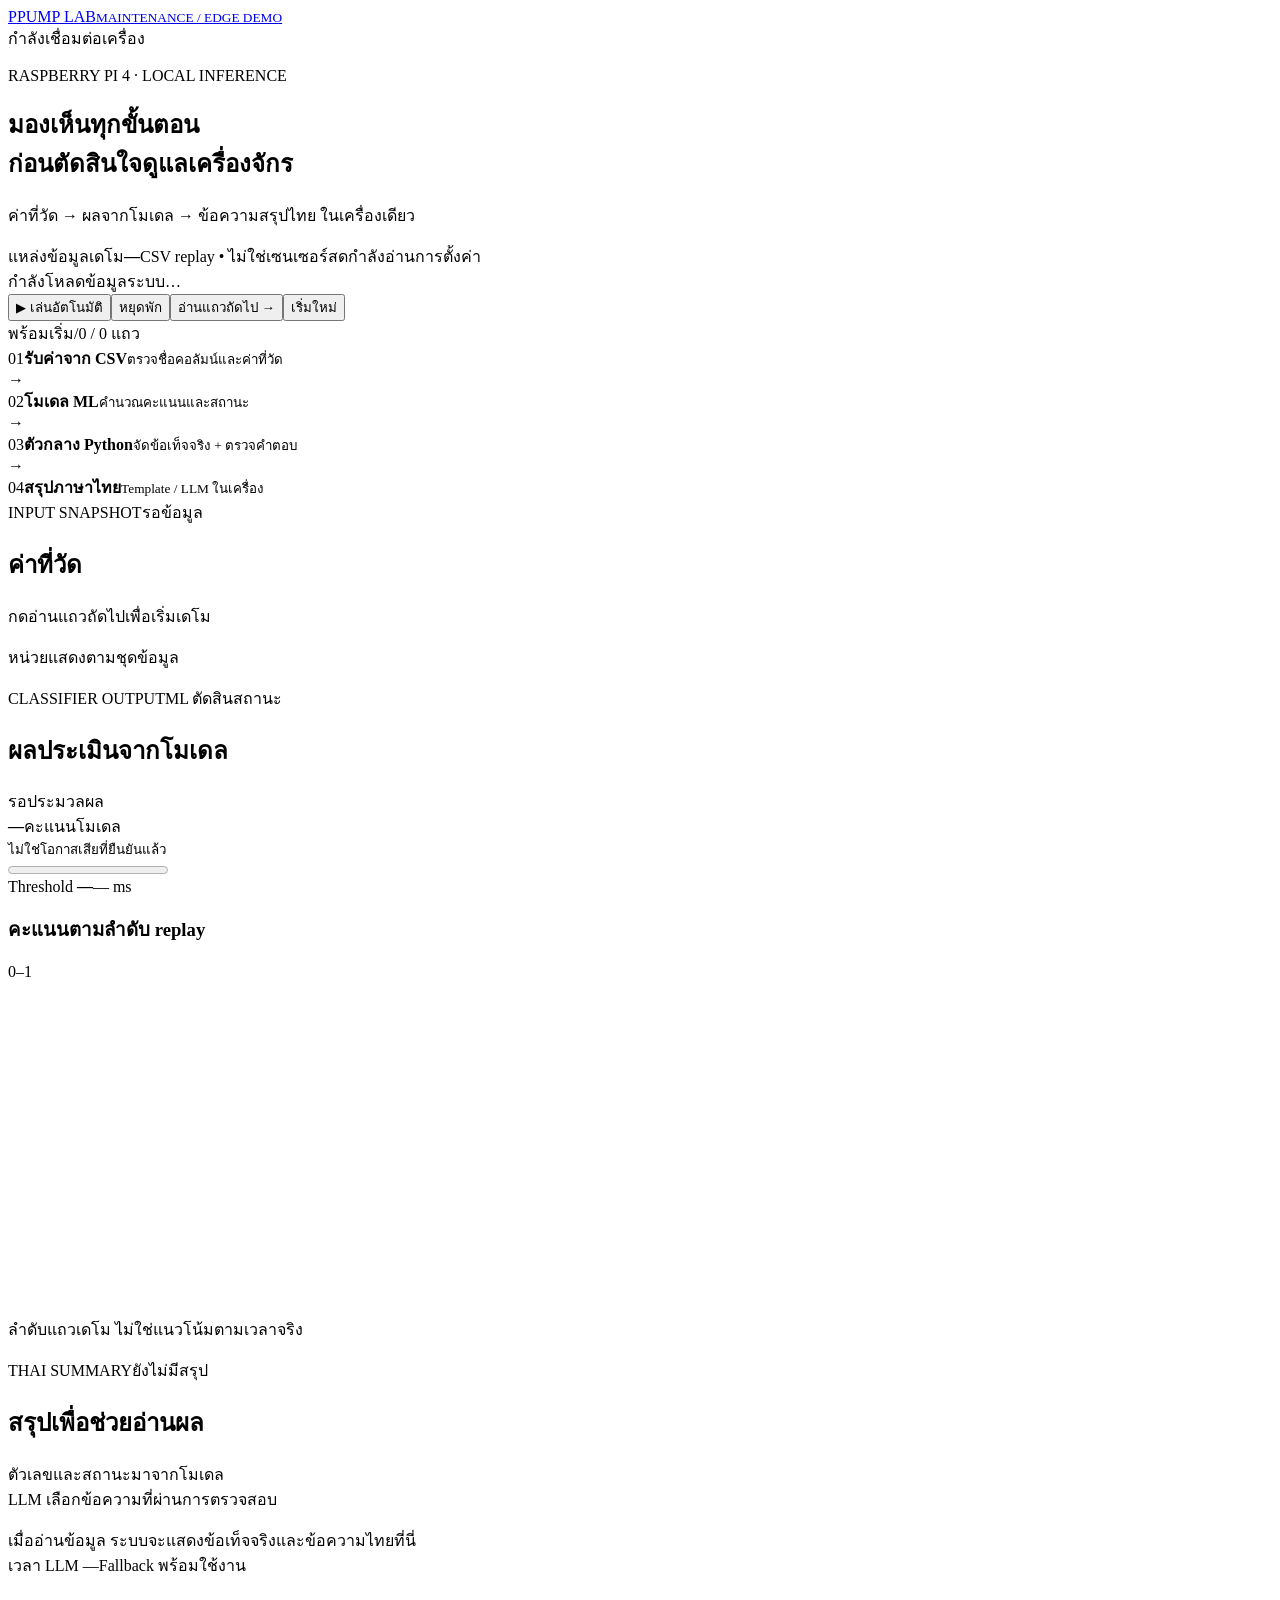
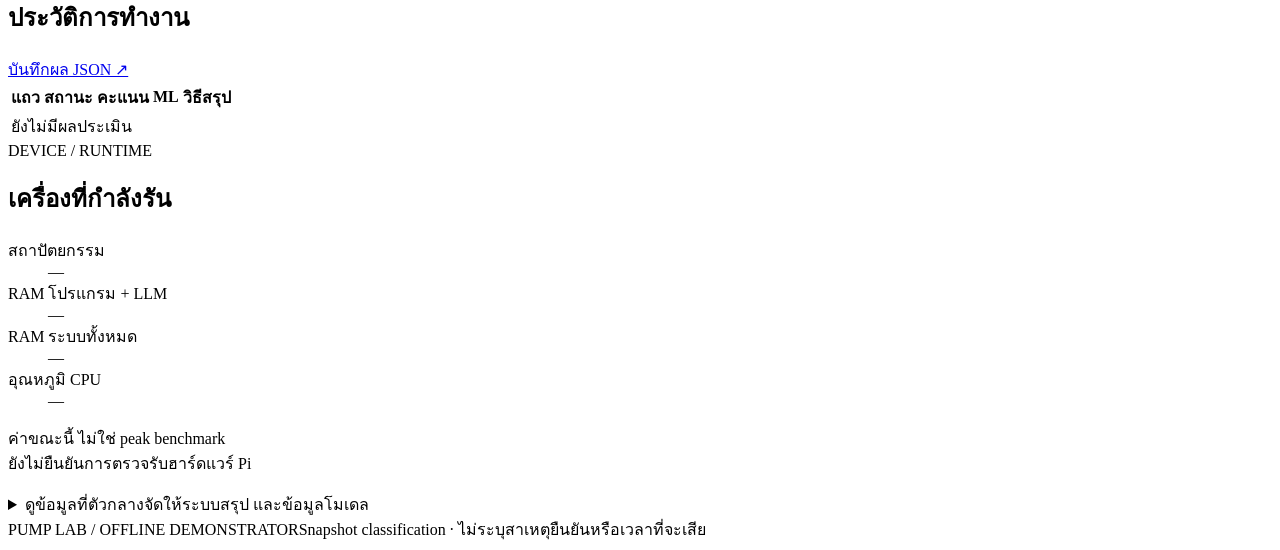
==== web/index.html @ 0b3bab05 "Ship Pi 4 offline dashboard with trained models, data and ARM64 runtime" ====
<!doctype html>
<html lang="th">
<head>
  <meta charset="utf-8"><meta name="viewport" content="width=device-width, initial-scale=1">
  <title>Pump Lab · Offline maintenance</title><link rel="stylesheet" href="/style.css">
  <script src="/app.js" defer></script>
</head>
<body>
<div class="shell">
  <header><a class="brand" href="/" aria-label="Pump Lab home"><span class="brand-mark">P</span><span>PUMP LAB<small>MAINTENANCE / EDGE DEMO</small></span></a><div class="connection"><span id="connection-dot" class="dot"></span><span id="connection">กำลังเชื่อมต่อเครื่อง</span></div></header>
  <main>
    <section class="intro"><div><p class="eyebrow">RASPBERRY PI 4 · LOCAL INFERENCE</p><h1>มองเห็นทุกขั้นตอน<br><span>ก่อนตัดสินใจดูแลเครื่องจักร</span></h1><p class="description">ค่าที่วัด → ผลจากโมเดล → ข้อความสรุปไทย ในเครื่องเดียว</p></div><div class="mode-card"><span class="tiny">แหล่งข้อมูลเดโม</span><strong id="dataset">—</strong><span>CSV replay • ไม่ใช่เซนเซอร์สด</span><span id="llm-config">กำลังอ่านการตั้งค่า</span></div></section>
    <div class="notice" id="warning">กำลังโหลดข้อมูลระบบ…</div>
    <section class="toolbar" aria-label="ควบคุมเดโม"><div class="buttons"><button id="start" class="primary">▶ เล่นอัตโนมัติ</button><button id="pause">หยุดพัก</button><button id="step">อ่านแถวถัดไป →</button><button id="reset" class="quiet">เริ่มใหม่</button></div><div><span id="run-state">พร้อมเริ่ม</span><span class="divider">/</span><span id="position">0 / 0 แถว</span></div></section>
    <p id="error" class="error" role="alert" hidden></p>
    <section class="pipeline" aria-label="เส้นทางข้อมูล">
      <div id="stage-input"><span>01</span><strong>รับค่าจาก CSV</strong><small>ตรวจชื่อคอลัมน์และค่าที่วัด</small></div><b aria-hidden="true">→</b>
      <div id="stage-model"><span>02</span><strong>โมเดล ML</strong><small>คำนวณคะแนนและสถานะ</small></div><b aria-hidden="true">→</b>
      <div id="stage-bridge"><span>03</span><strong>ตัวกลาง Python</strong><small>จัดข้อเท็จจริง + ตรวจคำตอบ</small></div><b aria-hidden="true">→</b>
      <div id="stage-summary"><span>04</span><strong>สรุปภาษาไทย</strong><small id="summary-stage">Template / LLM ในเครื่อง</small></div>
    </section>
    <div class="workspace">
      <section class="panel sensors"><div class="panel-heading"><span class="eyebrow">INPUT SNAPSHOT</span><span id="row-number" class="tag">รอข้อมูล</span></div><h2>ค่าที่วัด</h2><div id="readings" class="reading-list"><p class="muted">กดอ่านแถวถัดไปเพื่อเริ่มเดโม</p></div><p class="footnote" id="sensor-note">หน่วยแสดงตามชุดข้อมูล</p></section>
      <section class="panel result"><div class="panel-heading"><span class="eyebrow">CLASSIFIER OUTPUT</span><span class="tag">ML ตัดสินสถานะ</span></div><h2>ผลประเมินจากโมเดล</h2><div id="status" class="status idle" aria-live="polite">รอประมวลผล</div><div class="score-line"><strong id="score">—</strong><span>คะแนนโมเดล<br><small>ไม่ใช่โอกาสเสียที่ยืนยันแล้ว</small></span></div><progress id="score-bar" value="0" max="1" aria-label="คะแนนโมเดล"></progress><div class="score-meta"><span>Threshold <b id="threshold">—</b></span><span id="inference-time">— ms</span></div><div class="chart-heading"><h3>คะแนนตามลำดับ replay</h3><span>0–1</span></div><svg id="chart" viewBox="0 0 400 100" role="img" aria-label="ประวัติคะแนนโมเดลและเส้น threshold"></svg><p class="footnote">ลำดับแถวเดโม ไม่ใช่แนวโน้มตามเวลาจริง</p></section>
      <section class="panel summary"><div class="panel-heading"><span class="eyebrow">THAI SUMMARY</span><span id="summary-method" class="tag">ยังไม่มีสรุป</span></div><h2>สรุปเพื่อช่วยอ่านผล</h2><p class="summary-description">ตัวเลขและสถานะมาจากโมเดล<br>LLM เลือกข้อความที่ผ่านการตรวจสอบ</p><div id="summary" class="summary-text" aria-live="polite">เมื่ออ่านข้อมูล ระบบจะแสดงข้อเท็จจริงและข้อความไทยที่นี่</div><div class="summary-footer"><span id="llm-time">เวลา LLM —</span><span>Fallback พร้อมใช้งาน</span></div></section>
    </div>
    <section class="bottom-grid"><div class="panel history"><div class="section-heading"><h2>ประวัติการทำงาน</h2><a href="/api/export" download="demo-session.json">บันทึกผล JSON ↗</a></div><div class="table-scroll"><table><thead><tr><th>แถว</th><th>สถานะ</th><th>คะแนน</th><th>ML</th><th>วิธีสรุป</th></tr></thead><tbody id="history"><tr><td colspan="5" class="muted">ยังไม่มีผลประเมิน</td></tr></tbody></table></div></div><div class="panel machine"><span class="eyebrow">DEVICE / RUNTIME</span><h2>เครื่องที่กำลังรัน</h2><dl><div><dt>สถาปัตยกรรม</dt><dd id="machine">—</dd></div><div><dt>RAM โปรแกรม + LLM</dt><dd id="rss">—</dd></div><div><dt>RAM ระบบทั้งหมด</dt><dd id="system-memory">—</dd></div><div><dt>อุณหภูมิ CPU</dt><dd id="temperature">—</dd></div></dl><p class="footnote">ค่าขณะนี้ ไม่ใช่ peak benchmark<br>ยังไม่ยืนยันการตรวจรับฮาร์ดแวร์ Pi</p></div></section>
    <details class="technical"><summary>ดูข้อมูลที่ตัวกลางจัดให้ระบบสรุป และข้อมูลโมเดล</summary><p>สถานะและตัวเลขถูกจัดเป็นข้อเท็จจริง ก่อนสร้าง prompt ให้ LLM เลือก A/B หากคำตอบผิดรูปแบบ ขัดกับสถานะ หรือเกิน 30 วินาที ระบบใช้ template</p><pre id="handoff">ยังไม่มีข้อมูล</pre><pre id="model-info"></pre></details>
  </main><footer><span>PUMP LAB / OFFLINE DEMONSTRATOR</span><span>Snapshot classification · ไม่ระบุสาเหตุยืนยันหรือเวลาที่จะเสีย</span></footer>
</div>
</body></html>
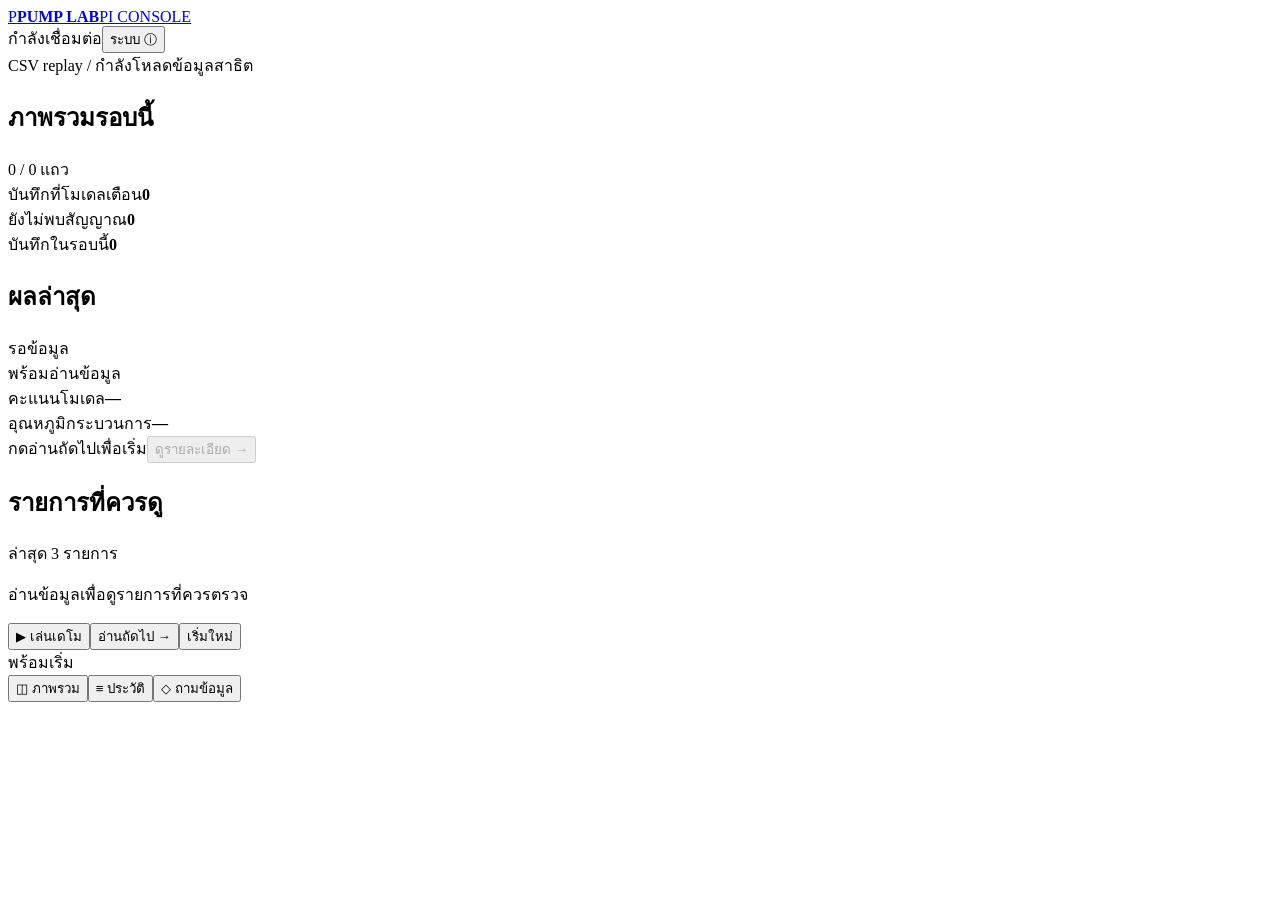
==== commit d04730bb: "Fit Pi dashboard to 800x480 and add cited local data questions" ====
--- a/web/index.html
+++ b/web/index.html
@@ -1,31 +1,34 @@
 <!doctype html>
 <html lang="th">
 <head>
-  <meta charset="utf-8"><meta name="viewport" content="width=device-width, initial-scale=1">
-  <title>Pump Lab · Offline maintenance</title><link rel="stylesheet" href="/style.css">
-  <script src="/app.js" defer></script>
+<meta charset="utf-8"><meta name="viewport" content="width=device-width, initial-scale=1">
+<title>Pump Lab · หน้าจอ Pi</title><link rel="stylesheet" href="/style.css"><script src="/app.js" defer></script>
 </head>
-<body>
-<div class="shell">
-  <header><a class="brand" href="/" aria-label="Pump Lab home"><span class="brand-mark">P</span><span>PUMP LAB<small>MAINTENANCE / EDGE DEMO</small></span></a><div class="connection"><span id="connection-dot" class="dot"></span><span id="connection">กำลังเชื่อมต่อเครื่อง</span></div></header>
-  <main>
-    <section class="intro"><div><p class="eyebrow">RASPBERRY PI 4 · LOCAL INFERENCE</p><h1>มองเห็นทุกขั้นตอน<br><span>ก่อนตัดสินใจดูแลเครื่องจักร</span></h1><p class="description">ค่าที่วัด → ผลจากโมเดล → ข้อความสรุปไทย ในเครื่องเดียว</p></div><div class="mode-card"><span class="tiny">แหล่งข้อมูลเดโม</span><strong id="dataset">—</strong><span>CSV replay • ไม่ใช่เซนเซอร์สด</span><span id="llm-config">กำลังอ่านการตั้งค่า</span></div></section>
-    <div class="notice" id="warning">กำลังโหลดข้อมูลระบบ…</div>
-    <section class="toolbar" aria-label="ควบคุมเดโม"><div class="buttons"><button id="start" class="primary">▶ เล่นอัตโนมัติ</button><button id="pause">หยุดพัก</button><button id="step">อ่านแถวถัดไป →</button><button id="reset" class="quiet">เริ่มใหม่</button></div><div><span id="run-state">พร้อมเริ่ม</span><span class="divider">/</span><span id="position">0 / 0 แถว</span></div></section>
-    <p id="error" class="error" role="alert" hidden></p>
-    <section class="pipeline" aria-label="เส้นทางข้อมูล">
-      <div id="stage-input"><span>01</span><strong>รับค่าจาก CSV</strong><small>ตรวจชื่อคอลัมน์และค่าที่วัด</small></div><b aria-hidden="true">→</b>
-      <div id="stage-model"><span>02</span><strong>โมเดล ML</strong><small>คำนวณคะแนนและสถานะ</small></div><b aria-hidden="true">→</b>
-      <div id="stage-bridge"><span>03</span><strong>ตัวกลาง Python</strong><small>จัดข้อเท็จจริง + ตรวจคำตอบ</small></div><b aria-hidden="true">→</b>
-      <div id="stage-summary"><span>04</span><strong>สรุปภาษาไทย</strong><small id="summary-stage">Template / LLM ในเครื่อง</small></div>
-    </section>
-    <div class="workspace">
-      <section class="panel sensors"><div class="panel-heading"><span class="eyebrow">INPUT SNAPSHOT</span><span id="row-number" class="tag">รอข้อมูล</span></div><h2>ค่าที่วัด</h2><div id="readings" class="reading-list"><p class="muted">กดอ่านแถวถัดไปเพื่อเริ่มเดโม</p></div><p class="footnote" id="sensor-note">หน่วยแสดงตามชุดข้อมูล</p></section>
-      <section class="panel result"><div class="panel-heading"><span class="eyebrow">CLASSIFIER OUTPUT</span><span class="tag">ML ตัดสินสถานะ</span></div><h2>ผลประเมินจากโมเดล</h2><div id="status" class="status idle" aria-live="polite">รอประมวลผล</div><div class="score-line"><strong id="score">—</strong><span>คะแนนโมเดล<br><small>ไม่ใช่โอกาสเสียที่ยืนยันแล้ว</small></span></div><progress id="score-bar" value="0" max="1" aria-label="คะแนนโมเดล"></progress><div class="score-meta"><span>Threshold <b id="threshold">—</b></span><span id="inference-time">— ms</span></div><div class="chart-heading"><h3>คะแนนตามลำดับ replay</h3><span>0–1</span></div><svg id="chart" viewBox="0 0 400 100" role="img" aria-label="ประวัติคะแนนโมเดลและเส้น threshold"></svg><p class="footnote">ลำดับแถวเดโม ไม่ใช่แนวโน้มตามเวลาจริง</p></section>
-      <section class="panel summary"><div class="panel-heading"><span class="eyebrow">THAI SUMMARY</span><span id="summary-method" class="tag">ยังไม่มีสรุป</span></div><h2>สรุปเพื่อช่วยอ่านผล</h2><p class="summary-description">ตัวเลขและสถานะมาจากโมเดล<br>LLM เลือกข้อความที่ผ่านการตรวจสอบ</p><div id="summary" class="summary-text" aria-live="polite">เมื่ออ่านข้อมูล ระบบจะแสดงข้อเท็จจริงและข้อความไทยที่นี่</div><div class="summary-footer"><span id="llm-time">เวลา LLM —</span><span>Fallback พร้อมใช้งาน</span></div></section>
-    </div>
-    <section class="bottom-grid"><div class="panel history"><div class="section-heading"><h2>ประวัติการทำงาน</h2><a href="/api/export" download="demo-session.json">บันทึกผล JSON ↗</a></div><div class="table-scroll"><table><thead><tr><th>แถว</th><th>สถานะ</th><th>คะแนน</th><th>ML</th><th>วิธีสรุป</th></tr></thead><tbody id="history"><tr><td colspan="5" class="muted">ยังไม่มีผลประเมิน</td></tr></tbody></table></div></div><div class="panel machine"><span class="eyebrow">DEVICE / RUNTIME</span><h2>เครื่องที่กำลังรัน</h2><dl><div><dt>สถาปัตยกรรม</dt><dd id="machine">—</dd></div><div><dt>RAM โปรแกรม + LLM</dt><dd id="rss">—</dd></div><div><dt>RAM ระบบทั้งหมด</dt><dd id="system-memory">—</dd></div><div><dt>อุณหภูมิ CPU</dt><dd id="temperature">—</dd></div></dl><p class="footnote">ค่าขณะนี้ ไม่ใช่ peak benchmark<br>ยังไม่ยืนยันการตรวจรับฮาร์ดแวร์ Pi</p></div></section>
-    <details class="technical"><summary>ดูข้อมูลที่ตัวกลางจัดให้ระบบสรุป และข้อมูลโมเดล</summary><p>สถานะและตัวเลขถูกจัดเป็นข้อเท็จจริง ก่อนสร้าง prompt ให้ LLM เลือก A/B หากคำตอบผิดรูปแบบ ขัดกับสถานะ หรือเกิน 30 วินาที ระบบใช้ template</p><pre id="handoff">ยังไม่มีข้อมูล</pre><pre id="model-info"></pre></details>
-  </main><footer><span>PUMP LAB / OFFLINE DEMONSTRATOR</span><span>Snapshot classification · ไม่ระบุสาเหตุยืนยันหรือเวลาที่จะเสีย</span></footer>
-</div>
-</body></html>
+<body><div class="app">
+<header class="topbar"><a class="brand" href="/" aria-label="Pump Lab home"><span class="brand-mark">P</span><strong>PUMP LAB</strong><span class="device-label">PI CONSOLE</span></a><div class="top-status"><span id="connection-dot" class="dot"></span><span id="connection">กำลังเชื่อมต่อ</span><button id="device-info" class="icon-button" aria-label="ดูข้อมูลระบบ">ระบบ ⓘ</button></div></header>
+<div class="source-bar"><span id="source">CSV replay / กำลังโหลด</span><span id="context-note">ข้อมูลสาธิต</span></div>
+<main>
+<div id="error" class="error" role="alert" hidden></div>
+<section id="page-overview" class="page overview-page" aria-labelledby="overview-title">
+ <div class="page-heading"><h1 id="overview-title">ภาพรวมรอบนี้</h1><span id="position" class="muted">0 / 0 แถว</span></div>
+ <div class="stats-grid"><div class="stat attention"><span>บันทึกที่โมเดลเตือน</span><strong id="alert-count">0</strong></div><div class="stat"><span>ยังไม่พบสัญญาณ</span><strong id="normal-count">0</strong></div><div class="stat"><span>บันทึกในรอบนี้</span><strong id="total-count">0</strong></div></div>
+ <div class="overview-grid"><article class="panel latest-panel"><div class="section-heading"><h2>ผลล่าสุด</h2><span id="latest-identity" class="tag">รอข้อมูล</span></div><div id="status" class="status idle" aria-live="polite">พร้อมอ่านข้อมูล</div><div class="latest-values"><div><span>คะแนนโมเดล</span><strong id="score">—</strong></div><div><span id="temperature-label">อุณหภูมิกระบวนการ</span><strong id="latest-temperature">—</strong></div></div><div class="latest-bottom"><span id="latest-note">กดอ่านถัดไปเพื่อเริ่ม</span><button id="open-latest" class="text-button" disabled>ดูรายละเอียด →</button></div></article><article class="panel attention-panel"><div class="section-heading"><h2>รายการที่ควรดู</h2><span class="tiny">ล่าสุด 3 รายการ</span></div><div id="attention-list" class="attention-list"><p class="empty">อ่านข้อมูลเพื่อดูรายการที่ควรตรวจ</p></div></article></div>
+ <div class="replay-controls"><div class="control-buttons"><button id="play" class="primary">▶ เล่นเดโม</button><button id="step">อ่านถัดไป →</button><button id="reset" class="quiet">เริ่มใหม่</button></div><span id="run-state" class="tiny">พร้อมเริ่ม</span></div>
+</section>
+<section id="page-history" class="page history-page" aria-labelledby="history-title" hidden>
+ <div class="page-heading"><h1 id="history-title">ประวัติข้อมูล</h1><label class="scope-label">ช่วงข้อมูล<select id="history-scope"><option value="session">รอบนี้</option><option value="all">ทั้งหมดที่บันทึก</option></select></label></div><p class="context-line" id="history-context">เวลาที่แสดงคือเวลาบันทึก replay ไม่ใช่เวลาวัดจริง</p><div class="record-list" id="record-list"></div><div class="pagination"><button id="previous-page">← ก่อนหน้า</button><span id="page-number">1 / 1</span><button id="next-page">ถัดไป →</button><a href="/api/export" download="demo-session.json" class="export-link">บันทึก JSON ↗</a></div>
+</section>
+<section id="page-ask" class="page ask-page" aria-labelledby="ask-title" hidden>
+ <div class="page-heading"><h1 id="ask-title">ถามข้อมูลที่บันทึก</h1><label class="scope-label">ช่วงข้อมูล<select id="ask-scope"><option value="session">รอบนี้</option><option value="all">ทั้งหมดที่บันทึก</option></select></label></div><div class="ask-mode"><span id="ask-method" class="mode-dot">ผู้ช่วยข้อมูลในเครื่อง</span><span id="ask-note">อ่านหลักฐานจาก SQLite</span></div>
+ <div id="chat-log" class="chat-log" role="log" aria-live="polite"><div class="welcome"><strong>อยากตรวจดูอะไร?</strong><p>ถามรายการเตือน อุณหภูมิสูงสุด หรือสรุปข้อมูล<br>ทุกคำตอบมีบันทึกอ้างอิงให้เปิดดู</p><p class="tiny">AI4I ไม่มีรหัสเครื่องและเวลาวัดจริง จึงยังตอบระบุเครื่องของวันนี้ไม่ได้</p></div></div>
+ <div class="suggestions"><button data-question="มีรายการเตือนอะไรบ้าง">รายการเตือน</button><button data-question="อุณหภูมิสูงสุด">อุณหภูมิสูงสุด</button><button data-question="สรุปข้อมูล">สรุปข้อมูล</button></div><form id="question-form" class="composer"><label class="sr-only" for="question">คำถามเกี่ยวกับข้อมูล</label><input id="question" maxlength="400" autocomplete="off" placeholder="เช่น มีรายการเตือนอะไรบ้าง"><button id="send-question" type="submit" class="primary">ถาม →</button></form>
+</section>
+<section id="page-detail" class="page detail-page" aria-labelledby="detail-title" hidden>
+ <div class="page-heading"><button id="back-detail" class="back-button">← กลับ</button><h1 id="detail-title">รายละเอียดข้อมูล</h1><span id="detail-reference" class="tag"></span></div><div class="detail-grid"><article class="panel"><h2>ค่าที่บันทึก</h2><div id="detail-readings" class="detail-readings"></div><p id="detail-time" class="tiny"></p></article><article class="panel summary-panel"><div class="section-heading"><h2>สรุปผล</h2><span id="detail-method" class="tag"></span></div><div id="detail-summary" class="detail-summary"></div><details class="facts"><summary>เส้นทางข้อมูล / ข้อเท็จจริงของโมเดล</summary><p>CSV → Python ตรวจข้อมูล → ML + threshold → ข้อเท็จจริง → ข้อความไทย</p><pre id="detail-facts"></pre></details></article></div>
+</section>
+<section id="page-system" class="page system-page" aria-labelledby="system-title" hidden>
+ <div class="page-heading"><button id="back-system" class="back-button">← กลับ</button><h1 id="system-title">ข้อมูลระบบ</h1><span class="tag">เครื่องที่กำลังรัน</span></div><div class="system-grid"><article class="panel"><dl id="system-values"></dl></article><article class="panel"><h2>ขอบเขตการสาธิต</h2><p id="system-warning"></p><p>คะแนนเป็นผลจากโมเดล ยังไม่ใช่โอกาสเสียที่ผ่าน calibration ไม่มีการทำนายเวลาที่จะเสีย</p><p class="tiny">ยังไม่ยืนยันการตรวจรับ Pi • RAM ที่แสดงเป็นค่าขณะนี้ ไม่ใช่ peak benchmark</p><p class="tiny">LLM สรุปแถวเลือก A/B; โหมดถามข้อมูลให้ LLM เลือกประเภทคำถามได้ แล้ว Python คำนวณคำตอบจากฐานข้อมูล</p></article></div>
+</section>
+</main>
+<nav class="bottom-nav" aria-label="หน้าหลัก"><button data-page="overview" class="nav-item active" aria-current="page"><span aria-hidden="true">◫</span> ภาพรวม</button><button data-page="history" class="nav-item"><span aria-hidden="true">≡</span> ประวัติ</button><button data-page="ask" class="nav-item"><span aria-hidden="true">◇</span> ถามข้อมูล</button></nav>
+</div></body></html>
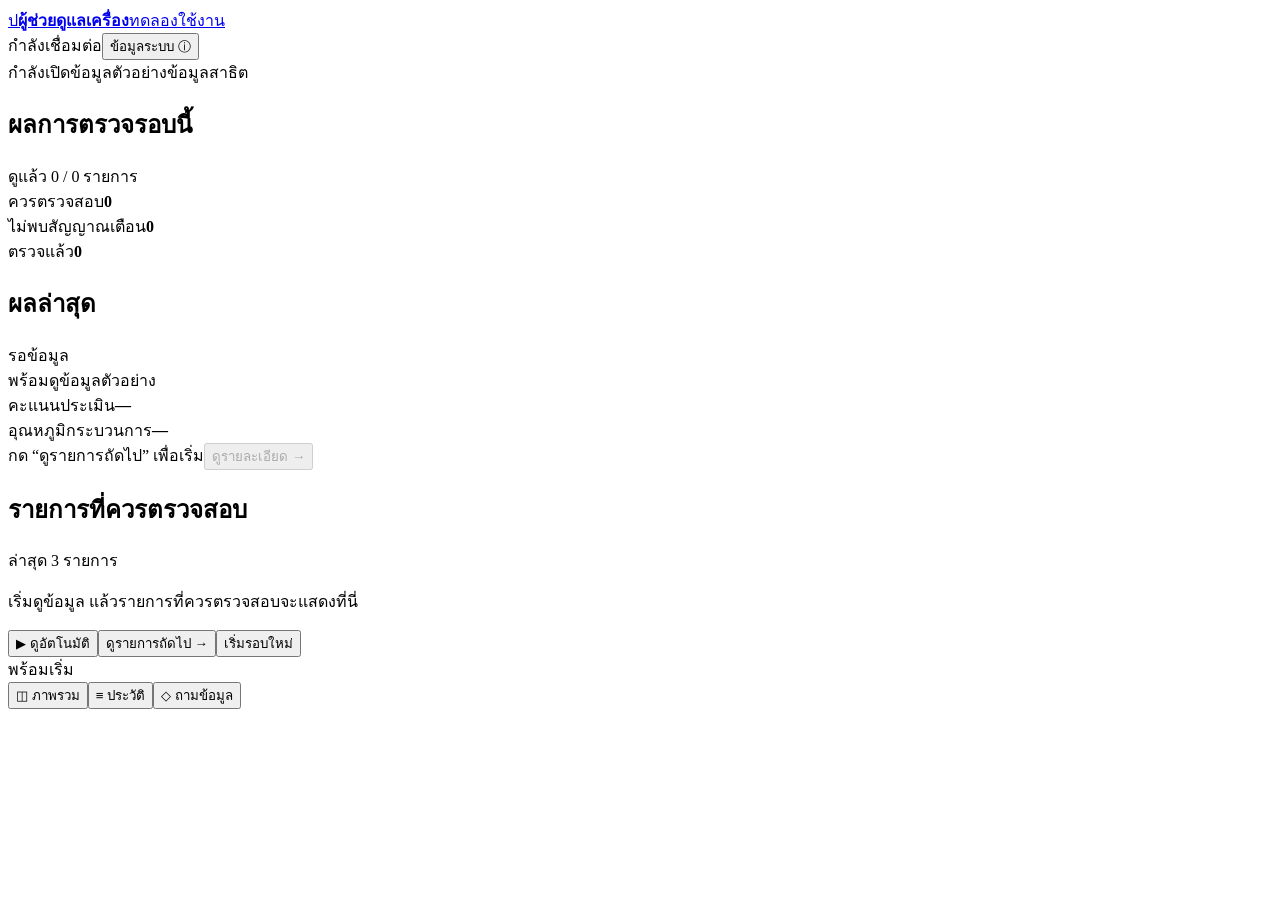
==== commit b8b5de30: "Prepare verified clone-and-run Pi setup with bundled model checks" ====
--- a/web/index.html
+++ b/web/index.html
@@ -2,32 +2,32 @@
 <html lang="th">
 <head>
 <meta charset="utf-8"><meta name="viewport" content="width=device-width, initial-scale=1">
-<title>Pump Lab · หน้าจอ Pi</title><link rel="stylesheet" href="/style.css"><script src="/app.js" defer></script>
+<title>ผู้ช่วยดูแลเครื่อง · ทดลองใช้งาน</title><link rel="stylesheet" href="/style.css"><script src="/app.js" defer></script>
 </head>
 <body><div class="app">
-<header class="topbar"><a class="brand" href="/" aria-label="Pump Lab home"><span class="brand-mark">P</span><strong>PUMP LAB</strong><span class="device-label">PI CONSOLE</span></a><div class="top-status"><span id="connection-dot" class="dot"></span><span id="connection">กำลังเชื่อมต่อ</span><button id="device-info" class="icon-button" aria-label="ดูข้อมูลระบบ">ระบบ ⓘ</button></div></header>
-<div class="source-bar"><span id="source">CSV replay / กำลังโหลด</span><span id="context-note">ข้อมูลสาธิต</span></div>
+<header class="topbar"><a class="brand" href="/" aria-label="กลับหน้าภาพรวม"><span class="brand-mark" aria-hidden="true">ป</span><strong>ผู้ช่วยดูแลเครื่อง</strong><span class="device-label">ทดลองใช้งาน</span></a><div class="top-status"><span id="connection-dot" class="dot"></span><span id="connection">กำลังเชื่อมต่อ</span><button id="device-info" class="icon-button" aria-label="ดูข้อมูลระบบ">ข้อมูลระบบ ⓘ</button></div></header>
+<div class="source-bar"><span id="source">กำลังเปิดข้อมูลตัวอย่าง</span><span id="context-note">ข้อมูลสาธิต</span></div>
 <main>
 <div id="error" class="error" role="alert" hidden></div>
 <section id="page-overview" class="page overview-page" aria-labelledby="overview-title">
- <div class="page-heading"><h1 id="overview-title">ภาพรวมรอบนี้</h1><span id="position" class="muted">0 / 0 แถว</span></div>
- <div class="stats-grid"><div class="stat attention"><span>บันทึกที่โมเดลเตือน</span><strong id="alert-count">0</strong></div><div class="stat"><span>ยังไม่พบสัญญาณ</span><strong id="normal-count">0</strong></div><div class="stat"><span>บันทึกในรอบนี้</span><strong id="total-count">0</strong></div></div>
- <div class="overview-grid"><article class="panel latest-panel"><div class="section-heading"><h2>ผลล่าสุด</h2><span id="latest-identity" class="tag">รอข้อมูล</span></div><div id="status" class="status idle" aria-live="polite">พร้อมอ่านข้อมูล</div><div class="latest-values"><div><span>คะแนนโมเดล</span><strong id="score">—</strong></div><div><span id="temperature-label">อุณหภูมิกระบวนการ</span><strong id="latest-temperature">—</strong></div></div><div class="latest-bottom"><span id="latest-note">กดอ่านถัดไปเพื่อเริ่ม</span><button id="open-latest" class="text-button" disabled>ดูรายละเอียด →</button></div></article><article class="panel attention-panel"><div class="section-heading"><h2>รายการที่ควรดู</h2><span class="tiny">ล่าสุด 3 รายการ</span></div><div id="attention-list" class="attention-list"><p class="empty">อ่านข้อมูลเพื่อดูรายการที่ควรตรวจ</p></div></article></div>
- <div class="replay-controls"><div class="control-buttons"><button id="play" class="primary">▶ เล่นเดโม</button><button id="step">อ่านถัดไป →</button><button id="reset" class="quiet">เริ่มใหม่</button></div><span id="run-state" class="tiny">พร้อมเริ่ม</span></div>
+ <div class="page-heading"><h1 id="overview-title">ผลการตรวจรอบนี้</h1><span id="position" class="muted">ดูแล้ว 0 / 0 รายการ</span></div>
+ <div class="stats-grid"><div class="stat attention"><span>ควรตรวจสอบ</span><strong id="alert-count">0</strong></div><div class="stat"><span>ไม่พบสัญญาณเตือน</span><strong id="normal-count">0</strong></div><div class="stat"><span>ตรวจแล้ว</span><strong id="total-count">0</strong></div></div>
+ <div class="overview-grid"><article class="panel latest-panel"><div class="section-heading"><h2>ผลล่าสุด</h2><span id="latest-identity" class="tag">รอข้อมูล</span></div><div id="status" class="status idle" aria-live="polite">พร้อมดูข้อมูลตัวอย่าง</div><div class="latest-values"><div><span>คะแนนประเมิน</span><strong id="score">—</strong></div><div><span id="temperature-label">อุณหภูมิกระบวนการ</span><strong id="latest-temperature">—</strong></div></div><div class="latest-bottom"><span id="latest-note">กด “ดูรายการถัดไป” เพื่อเริ่ม</span><button id="open-latest" class="text-button" disabled>ดูรายละเอียด →</button></div></article><article class="panel attention-panel"><div class="section-heading"><h2>รายการที่ควรตรวจสอบ</h2><span class="tiny">ล่าสุด 3 รายการ</span></div><div id="attention-list" class="attention-list"><p class="empty">เริ่มดูข้อมูล แล้วรายการที่ควรตรวจสอบจะแสดงที่นี่</p></div></article></div>
+ <div class="replay-controls"><div class="control-buttons"><button id="play" class="primary">▶ ดูอัตโนมัติ</button><button id="step">ดูรายการถัดไป →</button><button id="reset" class="quiet" title="เริ่มดูตั้งแต่รายการแรก โดยไม่ลบประวัติเดิม">เริ่มรอบใหม่</button></div><span id="run-state" class="tiny">พร้อมเริ่ม</span></div>
 </section>
 <section id="page-history" class="page history-page" aria-labelledby="history-title" hidden>
- <div class="page-heading"><h1 id="history-title">ประวัติข้อมูล</h1><label class="scope-label">ช่วงข้อมูล<select id="history-scope"><option value="session">รอบนี้</option><option value="all">ทั้งหมดที่บันทึก</option></select></label></div><p class="context-line" id="history-context">เวลาที่แสดงคือเวลาบันทึก replay ไม่ใช่เวลาวัดจริง</p><div class="record-list" id="record-list"></div><div class="pagination"><button id="previous-page">← ก่อนหน้า</button><span id="page-number">1 / 1</span><button id="next-page">ถัดไป →</button><a href="/api/export" download="demo-session.json" class="export-link">บันทึก JSON ↗</a></div>
+ <div class="page-heading"><h1 id="history-title">รายการที่บันทึกไว้</h1><label class="scope-label">ช่วงข้อมูล<select id="history-scope"><option value="session">รอบนี้</option><option value="all">ทั้งหมดที่บันทึก</option></select></label></div><p class="context-line" id="history-context">แสดงเวลาที่บันทึกตัวอย่าง ไม่ใช่เวลาที่วัดจากเครื่องจริง</p><div class="record-list" id="record-list"></div><div class="pagination"><button id="previous-page">← ก่อนหน้า</button><span id="page-number">1 / 1</span><button id="next-page">ถัดไป →</button><a href="/api/export" download="demo-session.json" class="export-link">ดาวน์โหลดผลรอบนี้ ↗</a></div>
 </section>
 <section id="page-ask" class="page ask-page" aria-labelledby="ask-title" hidden>
- <div class="page-heading"><h1 id="ask-title">ถามข้อมูลที่บันทึก</h1><label class="scope-label">ช่วงข้อมูล<select id="ask-scope"><option value="session">รอบนี้</option><option value="all">ทั้งหมดที่บันทึก</option></select></label></div><div class="ask-mode"><span id="ask-method" class="mode-dot">ผู้ช่วยข้อมูลในเครื่อง</span><span id="ask-note">อ่านหลักฐานจาก SQLite</span></div>
- <div id="chat-log" class="chat-log" role="log" aria-live="polite"><div class="welcome"><strong>อยากตรวจดูอะไร?</strong><p>ถามรายการเตือน อุณหภูมิสูงสุด หรือสรุปข้อมูล<br>ทุกคำตอบมีบันทึกอ้างอิงให้เปิดดู</p><p class="tiny">AI4I ไม่มีรหัสเครื่องและเวลาวัดจริง จึงยังตอบระบุเครื่องของวันนี้ไม่ได้</p></div></div>
+ <div class="page-heading"><h1 id="ask-title">ถามเกี่ยวกับข้อมูล</h1><label class="scope-label">ช่วงข้อมูล<select id="ask-scope"><option value="session">รอบนี้</option><option value="all">ทั้งหมดที่บันทึก</option></select></label></div><div class="ask-mode"><span id="ask-method" class="mode-dot">ตอบจากข้อมูลที่บันทึกไว้</span><span id="ask-note">เปิดดูข้อมูลประกอบคำตอบได้</span></div>
+ <div id="chat-log" class="chat-log" role="log" aria-live="polite"><div class="welcome"><strong>อยากรู้เรื่องอะไร?</strong><p>เลือกคำถามด้านล่าง หรือพิมพ์คำถามของคุณ<br>เมื่อพบข้อมูล จะมีปุ่มให้เปิดดูรายการที่ใช้อ้างอิง</p><p class="tiny">ตอนนี้ใช้ข้อมูลจำลอง จึงยังบอกไม่ได้ว่าเครื่องไหนมีปัญหาวันนี้</p></div></div>
  <div class="suggestions"><button data-question="มีรายการเตือนอะไรบ้าง">รายการเตือน</button><button data-question="อุณหภูมิสูงสุด">อุณหภูมิสูงสุด</button><button data-question="สรุปข้อมูล">สรุปข้อมูล</button></div><form id="question-form" class="composer"><label class="sr-only" for="question">คำถามเกี่ยวกับข้อมูล</label><input id="question" maxlength="400" autocomplete="off" placeholder="เช่น มีรายการเตือนอะไรบ้าง"><button id="send-question" type="submit" class="primary">ถาม →</button></form>
 </section>
 <section id="page-detail" class="page detail-page" aria-labelledby="detail-title" hidden>
- <div class="page-heading"><button id="back-detail" class="back-button">← กลับ</button><h1 id="detail-title">รายละเอียดข้อมูล</h1><span id="detail-reference" class="tag"></span></div><div class="detail-grid"><article class="panel"><h2>ค่าที่บันทึก</h2><div id="detail-readings" class="detail-readings"></div><p id="detail-time" class="tiny"></p></article><article class="panel summary-panel"><div class="section-heading"><h2>สรุปผล</h2><span id="detail-method" class="tag"></span></div><div id="detail-summary" class="detail-summary"></div><details class="facts"><summary>เส้นทางข้อมูล / ข้อเท็จจริงของโมเดล</summary><p>CSV → Python ตรวจข้อมูล → ML + threshold → ข้อเท็จจริง → ข้อความไทย</p><pre id="detail-facts"></pre></details></article></div>
+ <div class="page-heading"><button id="back-detail" class="back-button">← กลับ</button><h1 id="detail-title">รายละเอียดรายการ</h1><span id="detail-reference" class="tag"></span></div><div class="detail-grid"><article class="panel"><h2>ค่าของรายการนี้</h2><div id="detail-readings" class="detail-readings"></div><p id="detail-time" class="tiny"></p></article><article class="panel summary-panel"><div class="section-heading"><h2>สรุปผล</h2><span id="detail-method" class="tag"></span></div><div id="detail-summary" class="detail-summary"></div><details class="facts"><summary>ข้อมูลเพิ่มเติมสำหรับผู้ดูแล</summary><p>อ่านข้อมูลจากไฟล์ → ประเมินตามเกณฑ์ → สรุปผลเป็นภาษาไทย</p><pre id="detail-facts"></pre></details></article></div>
 </section>
 <section id="page-system" class="page system-page" aria-labelledby="system-title" hidden>
- <div class="page-heading"><button id="back-system" class="back-button">← กลับ</button><h1 id="system-title">ข้อมูลระบบ</h1><span class="tag">เครื่องที่กำลังรัน</span></div><div class="system-grid"><article class="panel"><dl id="system-values"></dl></article><article class="panel"><h2>ขอบเขตการสาธิต</h2><p id="system-warning"></p><p>คะแนนเป็นผลจากโมเดล ยังไม่ใช่โอกาสเสียที่ผ่าน calibration ไม่มีการทำนายเวลาที่จะเสีย</p><p class="tiny">ยังไม่ยืนยันการตรวจรับ Pi • RAM ที่แสดงเป็นค่าขณะนี้ ไม่ใช่ peak benchmark</p><p class="tiny">LLM สรุปแถวเลือก A/B; โหมดถามข้อมูลให้ LLM เลือกประเภทคำถามได้ แล้ว Python คำนวณคำตอบจากฐานข้อมูล</p></article></div>
+ <div class="page-heading"><button id="back-system" class="back-button">← กลับ</button><h1 id="system-title">ข้อมูลระบบ</h1><span class="tag">เครื่องที่กำลังรัน</span></div><div class="system-grid"><article class="panel"><dl id="system-values"></dl></article><article class="panel"><h2>สิ่งที่ควรรู้ก่อนใช้</h2><p id="system-warning"></p><p>คะแนนใช้ประกอบการประเมิน ไม่ใช่เปอร์เซ็นต์โอกาสเสีย และยังบอกไม่ได้ว่าเครื่องจะเสียเมื่อไร</p><p class="tiny">ยังต้องทดสอบบน Raspberry Pi จริง • ตัวเลขหน่วยความจำเป็นค่าขณะนี้ ไม่ใช่ค่าสูงสุด</p><p class="tiny">ผู้ช่วยภาษา AI ช่วยเลือกข้อความและอ่านคำถาม ส่วนผลประเมินและตัวเลขคำนวณจากข้อมูลที่บันทึกไว้</p></article></div>
 </section>
 </main>
 <nav class="bottom-nav" aria-label="หน้าหลัก"><button data-page="overview" class="nav-item active" aria-current="page"><span aria-hidden="true">◫</span> ภาพรวม</button><button data-page="history" class="nav-item"><span aria-hidden="true">≡</span> ประวัติ</button><button data-page="ask" class="nav-item"><span aria-hidden="true">◇</span> ถามข้อมูล</button></nav>
